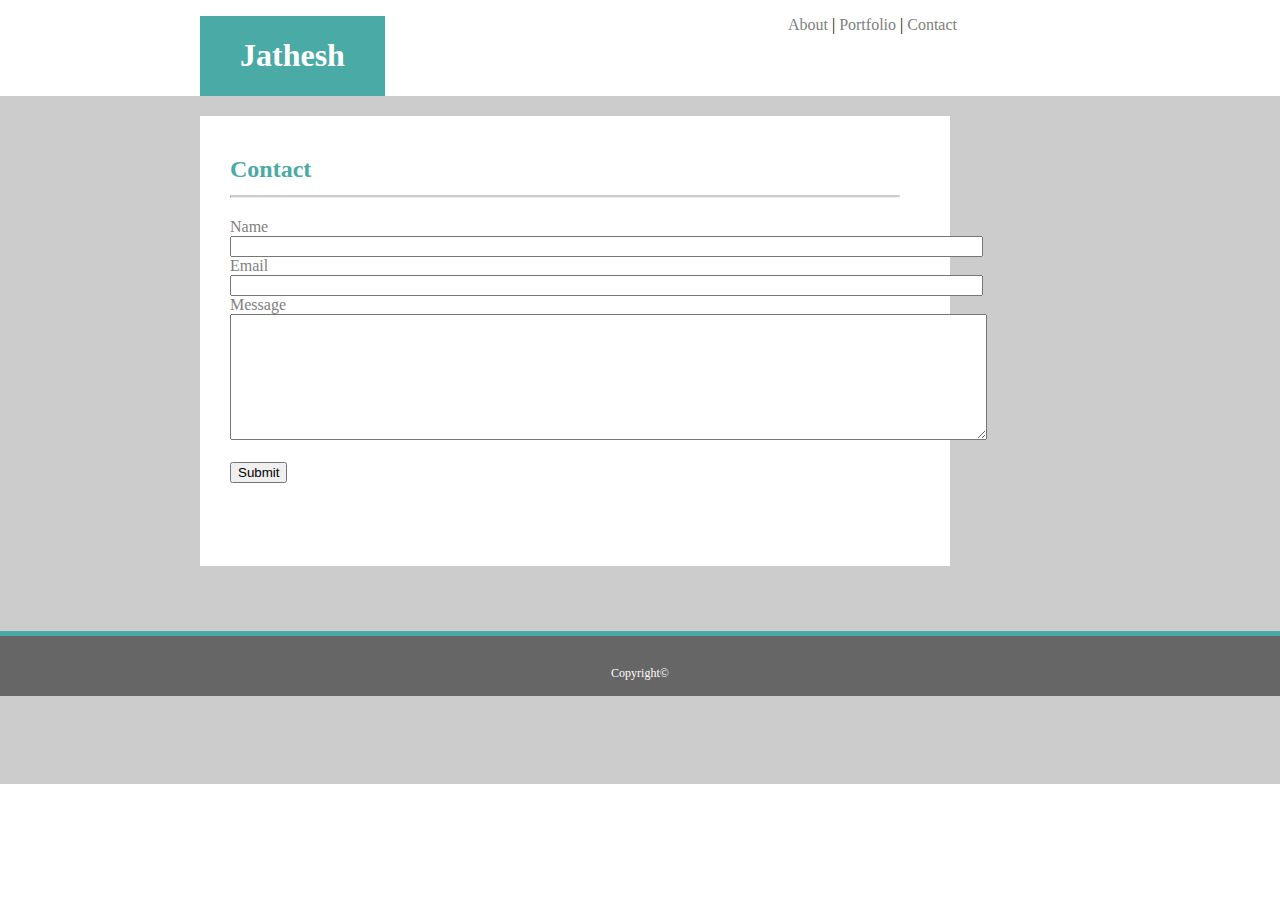
==== contact.html @ d4931413 "About completed" ====
<!DOCTYPE html>
<html lang="en">


<head>
 <meta charset="utf-8">  
 <link rel="stylesheet" href="assets/css/style.css">
</head>

<body>
<div class="container">

 
        <header>
                <section class="Name">
                <h1>Jathesh</h1>
                </section>

                <section class="Details">
                <p>
                <a href="index.html" >About  </a> |
                <a href="portfolio.html">Portfolio  </a>|
                <a href="contact.html" >Contact  </a>
                </p>
                </section>
    
        </header>

        <div class="clearfix">
        </div>

        <main>
        <p><h2>
                Contact
                <hr>
        </h2></p> 

        
        <div id ="contact">
        </div>

        <form>
            Name<br>
            <input type="text" Name="Name" size="91"> <br>
            Email<br>
            <input type="text" Name="Email" size="91"> <br>
            Message<br>
            <textarea rows = "8" cols ="92" >
            </textarea> <br>
            <br>
            <input type="submit" value="Submit"> <br>
        </form>
        
                      
        </main>

        <div class="band">

        </div>
        
        <footer>
               
           Copyright&copy;     
        </footer>

</div>
</body>


</html>
---- assets/css/style.css ----
*,
*::after,
*::before
{
  box-sizing: border-box;
}


a
{
color: grey;
text-decoration: unset;
}

h2
{
text-align: left;  
color:#4aaaa5;
}

.clearfix::after
 {
    content: " ";
    display: block;
    clear: both;
  }


body
{
margin: 0px;
padding: 0px;
border: 0px;
background-color: white;
}

.container
{
margin: 0px;
width: 1360px;
height: 768px; 
background-color: #cccccc;  
}


header
{
  width: 1360px;
  height: 80px;
  background-color:white;
  text-align: center;
  border: 1px;  
}

.Name
{
    margin-left: 200px;
    background-color:#4aaaa5;
    padding-left: 40px;
    padding-right: 40px;
    height:80px;
    float: left;
    color: white;
    }

.clearfix::after
 {
    content: " ";
    display: block;
    clear: both;
 }

.Detials
{
  margin-right: 200px;
  color: grey;
  background-color:white;
  padding-left: 20px;
  padding-right: 20px;
  height:60px;
  float: right;  
}

.clearfix::after
 {
    content: " ";
    display: block;
    clear: both;
 }

Main
{
  margin-top: 20px;
  margin-bottom: 65px;
  width: 750px;
  height: 450px;
  margin-left: 200px;
  margin-right: 200px;
  background-color:white;
  text-align: center;
  padding-left: 30px;
  padding-top: 20px;
  
}

footer
{
  width: 1360px;
  height: 60px;
  background-color:#666666;
  text-align: center;
  border: 1px;
  color: white; 
  font-size: 12px;
  padding-right: 80px;
  padding-top: 30px;
}

hr
{
  margin-right: 50px;
  border-top: 2px solid #cccccc;
}

Aside
{
height: 200px;  
width: 200px;
float: left;
}

#intro
{
  width:  650px;
  height: 250px;
  text-align: left;
  margin-left: 20px;
  font-family:Arial, Helvetica, sans-serif;
  color:  grey;
}

.band
{
  width: 1360px;
  height: 5px;
  background-color:#4aaaa5;  

}

form
{
  text-align: left;
  color: gray;
}
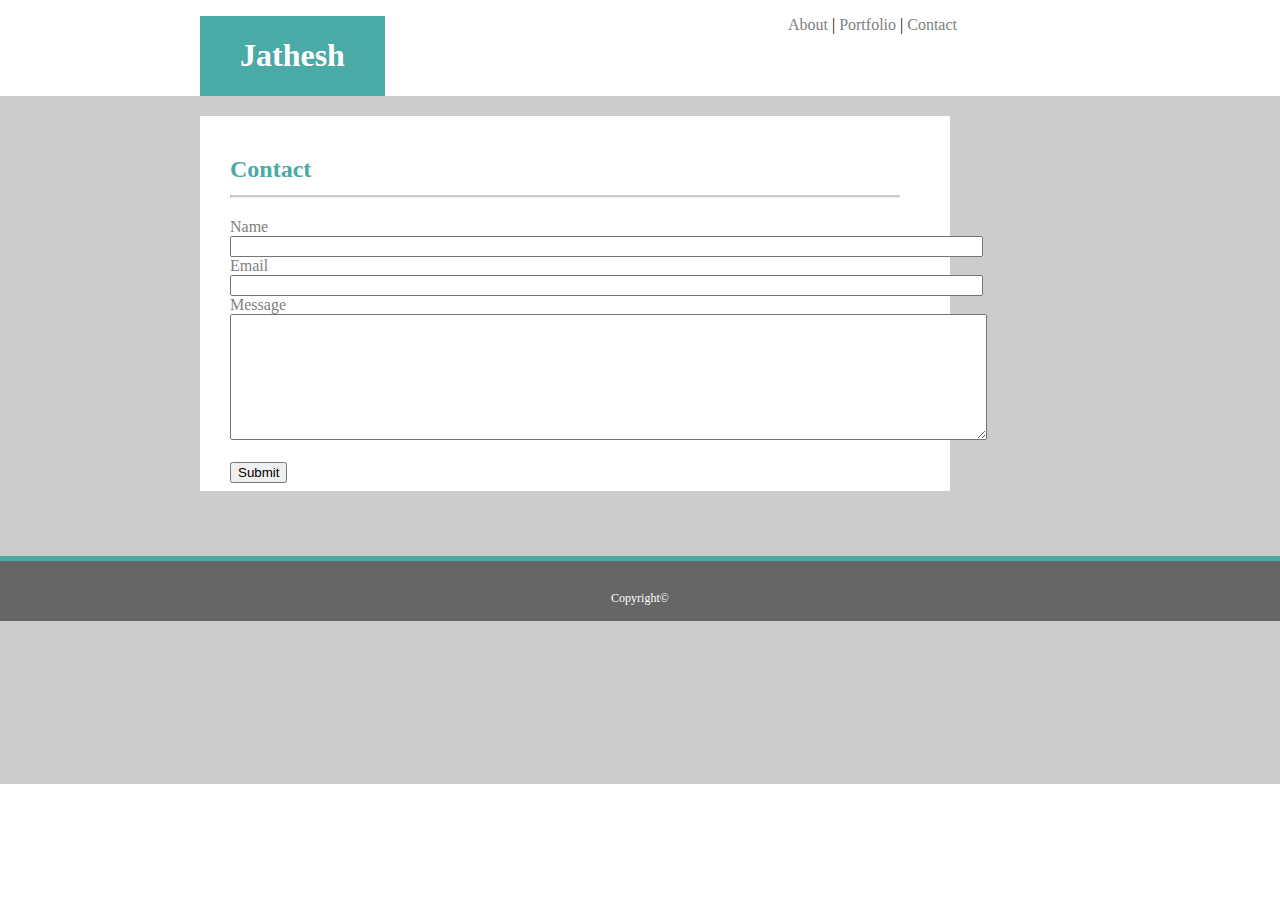
==== commit 0cb84f27: "768px completed" ====
--- a/contact.html
+++ b/contact.html
@@ -41,14 +41,14 @@
 
         <form>
             Name<br>
-            <input type="text" Name="Name" size="91"> <br>
+            <input  type="text" Name="Name" size="91"> <br>
             Email<br>
-            <input type="text" Name="Email" size="91"> <br>
+            <input  type="text" Name="Email" size="91"> <br>
             Message<br>
             <textarea rows = "8" cols ="92" >
             </textarea> <br>
             <br>
-            <input type="submit" value="Submit"> <br>
+            <input id="submit" type="submit" value="Submit"> <br>
         </form>
         
                       
--- a/assets/css/style.css
+++ b/assets/css/style.css
@@ -93,7 +93,7 @@
   margin-top: 20px;
   margin-bottom: 65px;
   width: 750px;
-  height: 450px;
+  height: 375px;
   margin-left: 200px;
   margin-right: 200px;
   background-color:white;
@@ -153,3 +153,161 @@
   color: gray;
 }
 
+.portpic
+{
+  float: left;
+  width: 750px;
+  height: 450px;
+  
+}
+
+#sec1,
+#sec2,
+#sec3,
+#sec4
+
+{
+float: left;  
+margin-right: 20px;
+}
+
+@media screen and ( max-width : 640px)
+
+{
+
+.container
+  {
+  margin: 0px;
+  width: 100%;
+  background-color:lightgray;  
+  }  
+
+ body
+{
+margin: 0px;
+padding: 0px;
+border: 0px;
+background-color:blue;
+}
+
+
+header
+{
+  width: 100%;
+  height: 0px;
+  background-color:white;
+  text-align: center;
+  border: 1px;  
+}
+
+
+
+.Name
+{
+    width :100%;
+    margin-left:0px;
+    background-color:#4aaaa5;
+    height:50px;
+    float: left;
+    color: white;
+    text-align: center;
+}
+
+.clearfix::after
+ {
+    content: " ";
+    display: block;
+    clear: both;
+ }
+
+.Details
+{ 
+  float: left;
+  margin-left:0px;
+  color: grey;
+  background-color:white;
+  width: 100%;
+  height:40px;
+  text-align: center;
+}
+
+Main
+{
+  margin-top: 10px;
+  padding-top: 5px;
+  margin-bottom: 65px;
+  width:340px;
+  height: 410px;
+  margin-left: 50px;
+  margin-right: 10px;
+  background-color:white;
+  text-align: center;
+  
+  
+}
+
+h2
+{
+width: 100%;  
+text-align: left;  
+color:#4aaaa5;
+margin-bottom: 10px;
+
+}
+
+img
+{
+  width: 100%;
+  height: 150px;
+  text-align:center;
+  margin-left: 30px; 
+}
+
+#intro
+{
+  width:  275px;
+  height: 350px;
+  text-align: left;
+  margin-left: 10px;
+  margin-top: 185px;
+  font-family:Arial, Helvetica, sans-serif;
+  color:  grey;
+}
+
+Aside
+{
+height: 150px;  
+width: 200px;
+float: left;
+}
+
+footer
+{
+  width: 100%;
+  height: 60px;
+  background-color:#666666;
+  text-align: center;
+  border: 1px;
+  color: white; 
+  font-size: 12px;
+  padding-right: 50px;
+  padding-top: 30px;
+}
+
+input
+{
+  width: 275px;
+}
+
+textarea
+{
+  width: 275px;  
+} 
+
+#submit
+{
+  width: 60px;
+  background-color:#4aaaa5;
+}
+
+}
